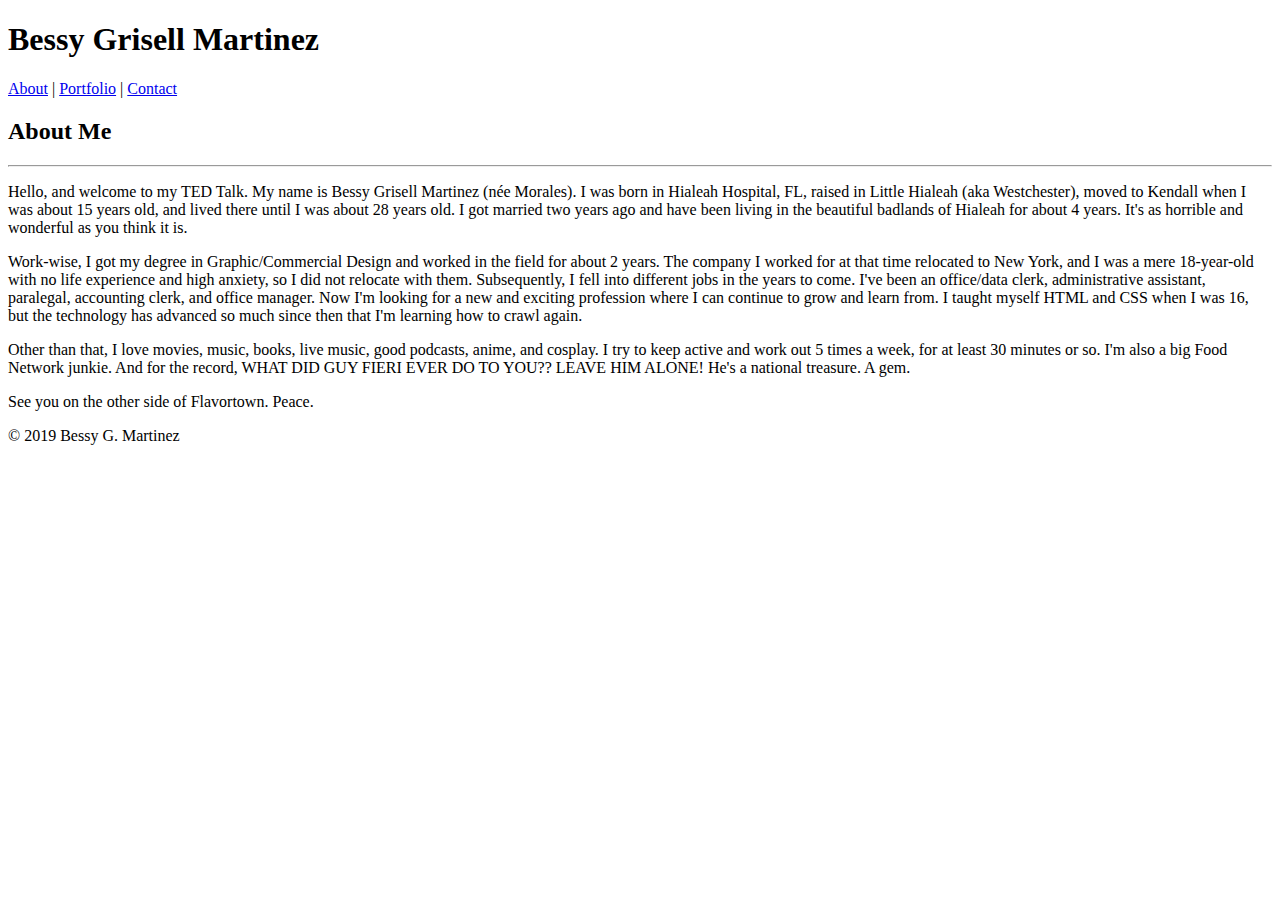
==== index.html @ 1b57e283 "added links to nav" ====
<!DOCTYPE html>
<html lang="en">

<head>
    <meta charset="UTF-8" />
    <link rel="icon" href="assets/images/bgm_favicon.png" type="image/gif" sizes="16x16">
    <link rel="stylesheet" type="text/css" href="assets/css/style.css">
    <title>this is B E S S Y</title>
</head>

<body>
    <nav class="navbar">
    <heading class="navheading">
        <h1>Bessy Grisell Martinez</h1>
    </heading>
    <a href="index.html">About</a> | <a href="portfolio.html">Portfolio</a> | <a href="contact.html">Contact</a></nav>

    <section>
        <h2>About Me</h2>
        <hr>
        <p>Hello, and welcome to my TED Talk. My name is Bessy Grisell Martinez (née Morales). I was born in Hialeah
            Hospital, FL, raised in Little Hialeah (aka Westchester),
            moved to Kendall when I was about 15 years old, and lived there until I was about 28 years old. I got
            married
            two years ago and have been living in the beautiful badlands of Hialeah for about 4 years. It's as horrible
            and wonderful as you think it is. </p>

        <p>Work-wise, I got my degree in Graphic/Commercial Design and worked in the field for about 2 years. The
            company I worked for at that time relocated to New York, and I was a mere 18-year-old with no life
            experience and high anxiety, so I did not relocate with them. Subsequently, I fell into different jobs in
            the years to come. I've been an office/data clerk, administrative assistant, paralegal, accounting clerk,
            and office manager. Now I'm looking for a new and exciting profession where I can continue to grow and learn
            from. I taught myself HTML and CSS when I was 16, but the technology has advanced so much since then that
            I'm learning how to crawl again.</p>

        <p>Other than that, I love movies, music, books, live music, good podcasts, anime, and cosplay. I try to keep
            active and work out 5 times a week, for at least 30 minutes or so. I'm also a big Food Network junkie. And
            for the record, WHAT DID GUY FIERI EVER DO TO YOU?? LEAVE HIM ALONE! He's a national treasure. A gem.
        </p>

        <p>See you on the other side of Flavortown. Peace.</p>
    </section>

    <footer>© 2019 Bessy G. Martinez</footer>


</body>

</html>
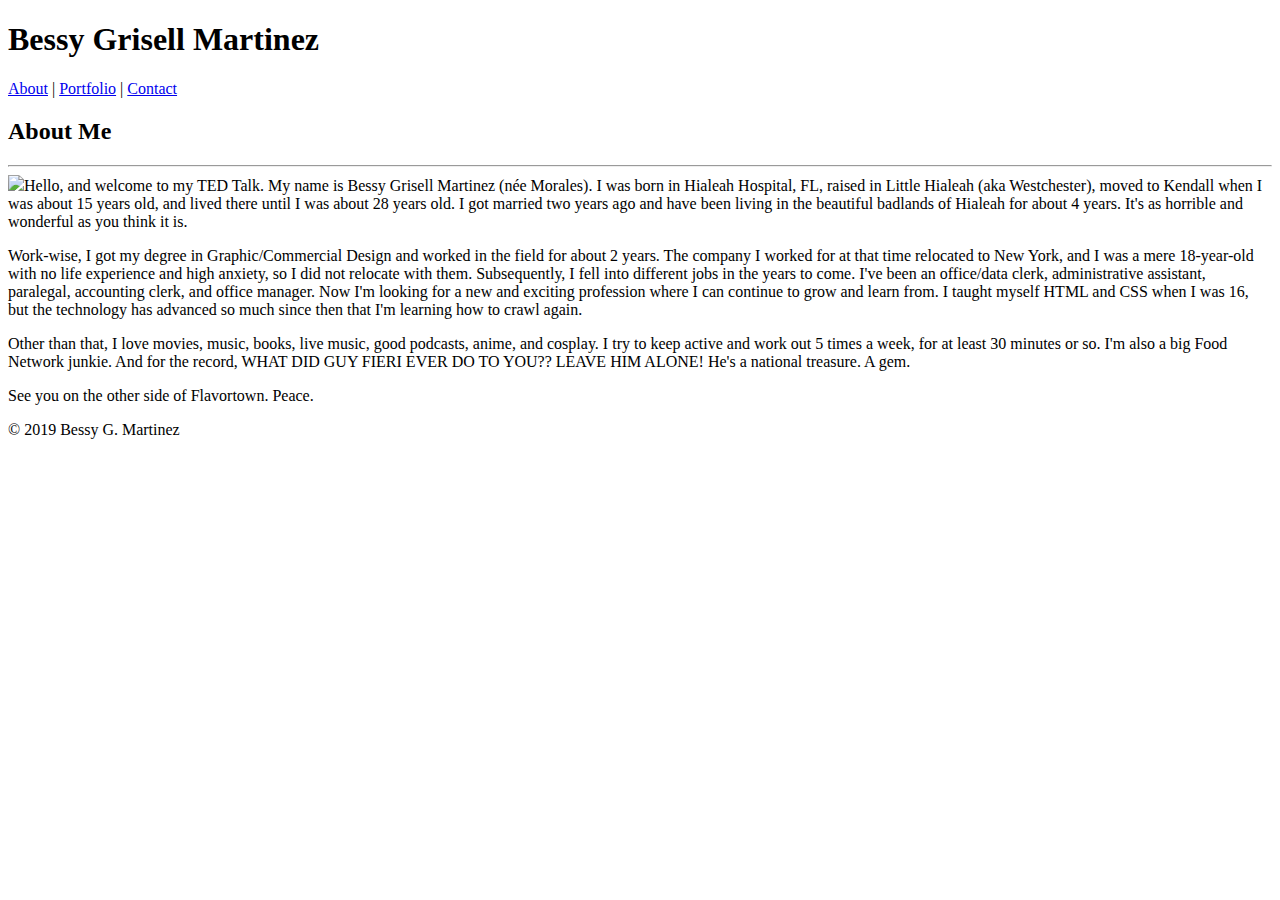
==== commit 931c3c42: "added classes to elements in all pages" ====
--- a/index.html
+++ b/index.html
@@ -15,9 +15,10 @@
     </heading>
     <a href="index.html">About</a> | <a href="portfolio.html">Portfolio</a> | <a href="contact.html">Contact</a></nav>
 
-    <section>
+    <section class="mainbody">
         <h2>About Me</h2>
         <hr>
+        <img src="https://via.placeholder.com/150" class="aboutimg"
         <p>Hello, and welcome to my TED Talk. My name is Bessy Grisell Martinez (née Morales). I was born in Hialeah
             Hospital, FL, raised in Little Hialeah (aka Westchester),
             moved to Kendall when I was about 15 years old, and lived there until I was about 28 years old. I got
@@ -41,7 +42,7 @@
         <p>See you on the other side of Flavortown. Peace.</p>
     </section>
 
-    <footer>© 2019 Bessy G. Martinez</footer>
+    <footer class="stickyfooter">© 2019 Bessy G. Martinez</footer>
 
 
 </body>
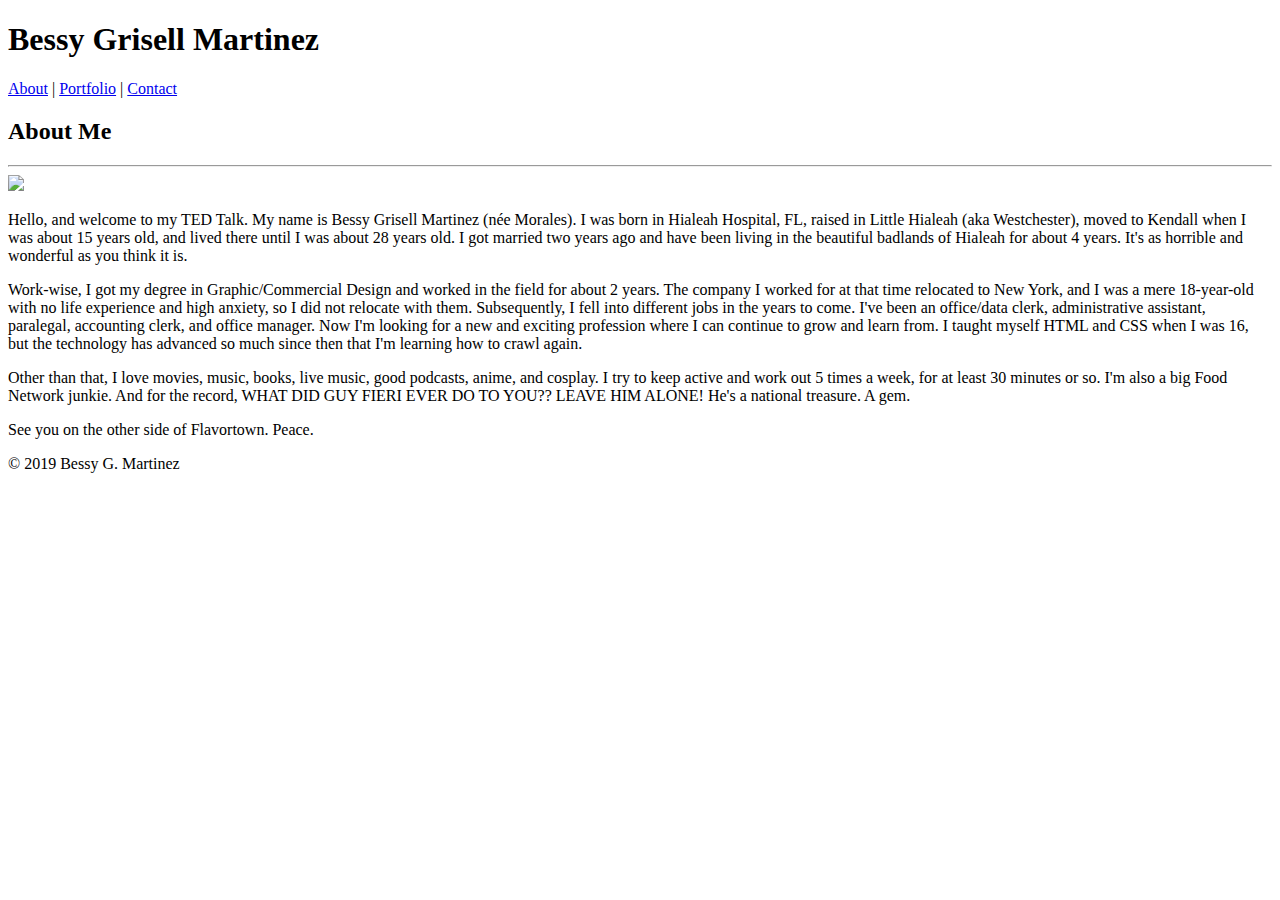
==== commit a22d15f7: "corrected image tag" ====
--- a/index.html
+++ b/index.html
@@ -18,7 +18,7 @@
     <section class="mainbody">
         <h2>About Me</h2>
         <hr>
-        <img src="https://via.placeholder.com/150" class="aboutimg"
+        <img src="https://via.placeholder.com/150" class="aboutimg">
         <p>Hello, and welcome to my TED Talk. My name is Bessy Grisell Martinez (née Morales). I was born in Hialeah
             Hospital, FL, raised in Little Hialeah (aka Westchester),
             moved to Kendall when I was about 15 years old, and lived there until I was about 28 years old. I got
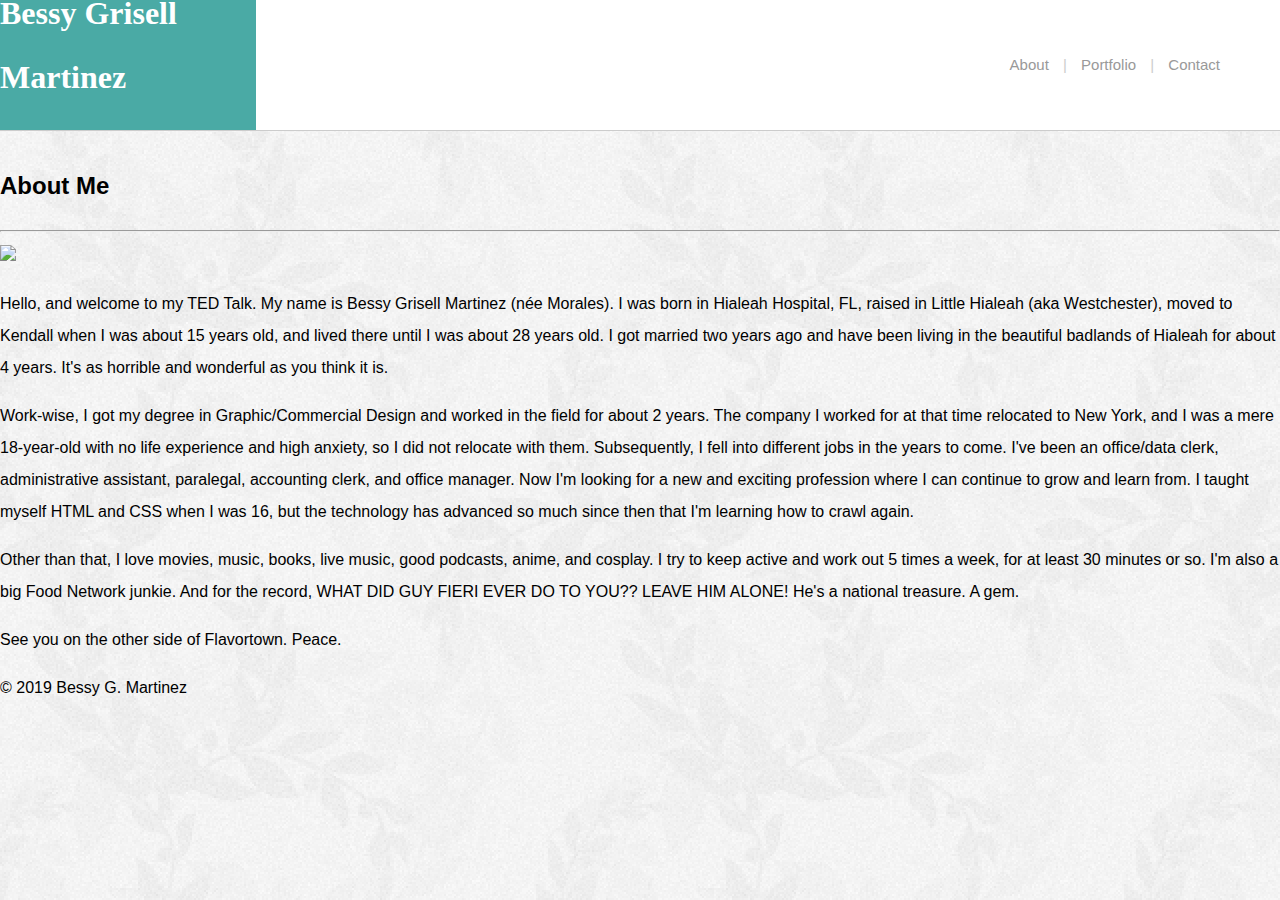
==== commit 15843e86: "fixed navbar html" ====
--- a/index.html
+++ b/index.html
@@ -10,12 +10,15 @@
 
 <body>
     <nav class="navbar">
-    <heading class="navheading">
-        <h1>Bessy Grisell Martinez</h1>
-    </heading>
-    <a href="index.html">About</a> | <a href="portfolio.html">Portfolio</a> | <a href="contact.html">Contact</a></nav>
+        <heading class="navheading">
+            <h1>Bessy Grisell Martinez</h1>
+        </heading>
+        <div class="menu">
+            <a href="index.html">About</a>   |  <a href="portfolio.html">Portfolio</a>   |  <a href="contact.html">Contact</a>
+        </div>
+    </nav>
 
-    <section class="mainbody">
+    <section class="mainbody clearfix">
         <h2>About Me</h2>
         <hr>
         <img src="https://via.placeholder.com/150" class="aboutimg">
--- a/assets/css/style.css
+++ b/assets/css/style.css
@@ -0,0 +1,71 @@
+body {
+    margin: 0;
+    background-image: url("../images/floralbg.png");
+    font-family: 'Arial', 'Helvetica Neue', 'Helvetica', 'sans-serif';
+    line-height: 2;
+}
+
+a {
+    color: #999999;
+    text-decoration: none;
+    text-indent: 10px;
+    padding: 10px;
+}
+
+a:hover {
+    color: #4aaaa5;
+    text-decoration: overline;
+}
+
+nav {
+    display: inline-block;
+    background-color: white;
+    width: 100%;
+    position: relative;
+    margin: 0;
+    padding: 0;
+    border-bottom: solid 1.5px #cccccc;
+}
+
+.navheading {
+    color: white;
+    background-color: #4aaaa5;
+    font-family: Georgia, 'Times New Roman', Times, serif;
+    width: 20%;
+    float: left;
+    position: absolute;
+    bottom: 0;
+    margin-bottom: auto;
+}
+
+.clearfix {
+    clear: both;
+    overflow: auto;
+}
+
+.menu {
+    float: right;
+    padding: 50px;
+    font-size: 15px;
+    color: #cccccc;
+}
+
+td {
+    margin: 15px;
+  }
+  .tblimg {
+    position: relative;
+    display: inline-block;
+    padding: 0;
+    }
+  
+  .text-block {
+    position: absolute;
+    margin: 0 auto;
+    left; 0;
+    right: 0;
+    top: 75%;
+    width: 100%;
+    text-align: center;
+    background-color: darkgrey;
+  }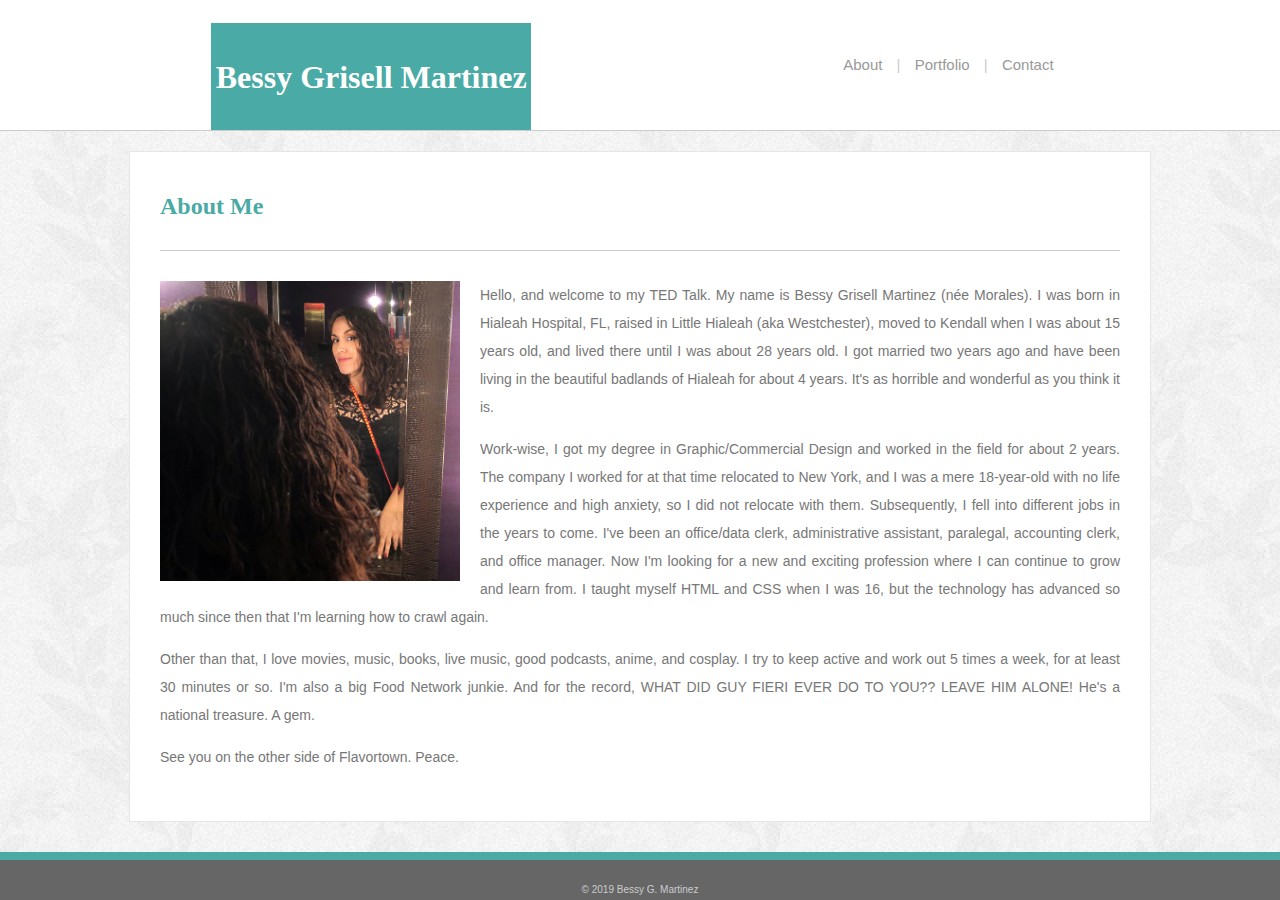
==== commit 79b69a5b: "corrected navigation bar html" ====
--- a/index.html
+++ b/index.html
@@ -18,10 +18,10 @@
         </div>
     </nav>
 
-    <section class="mainbody clearfix">
-        <h2>About Me</h2>
+    <section class="mainbody">
+        <h2 class="clearfix">About Me</h2>
         <hr>
-        <img src="https://via.placeholder.com/150" class="aboutimg">
+        <img src="assets/images/bgm_photo.jpg" class="aboutimg">
         <p>Hello, and welcome to my TED Talk. My name is Bessy Grisell Martinez (née Morales). I was born in Hialeah
             Hospital, FL, raised in Little Hialeah (aka Westchester),
             moved to Kendall when I was about 15 years old, and lived there until I was about 28 years old. I got
--- a/assets/css/style.css
+++ b/assets/css/style.css
@@ -3,18 +3,48 @@
     background-image: url("../images/floralbg.png");
     font-family: 'Arial', 'Helvetica Neue', 'Helvetica', 'sans-serif';
     line-height: 2;
+    display: flex;
+    flex-direction: column;
+    height: 100%;
+}
+
+html {
+    height: 100%
+}
+
+p {
+    color: #777777;
+    font-size: 14px;
+    text-align: justify;
 }
 
 a {
     color: #999999;
     text-decoration: none;
-    text-indent: 10px;
     padding: 10px;
 }
 
 a:hover {
     color: #4aaaa5;
     text-decoration: overline;
+}
+
+h1 {
+    font-family: Georgia, 'Times New Roman', Times, serif;
+}
+
+h2 {
+    font-family: Georgia, 'Times New Roman', Times, serif;
+    color: #4aaaa5;
+    margin-top: 0;
+}
+
+hr {
+    border: 0;
+    height: 1.5px;
+    background: #cccccc;
+    margin-top: 0px;
+    margin-bottom: 30px;
 }
 
 nav {
@@ -30,12 +60,21 @@
 .navheading {
     color: white;
     background-color: #4aaaa5;
-    font-family: Georgia, 'Times New Roman', Times, serif;
-    width: 20%;
+    width: 25%;
     float: left;
     position: absolute;
     bottom: 0;
     margin-bottom: auto;
+    margin-left: 16.5%;
+    text-align: center;
+}
+
+.menu {
+    float: right;
+    margin-right: 13%;
+    padding: 50px;
+    font-size: 15px;
+    color: #cccccc;
 }
 
 .clearfix {
@@ -43,16 +82,28 @@
     overflow: auto;
 }
 
-.menu {
-    float: right;
-    padding: 50px;
-    font-size: 15px;
-    color: #cccccc;
+.mainbody {
+    background-color: #ffffff;
+    width: 960px;
+    margin-top: 20px;
+    margin-left: auto;
+    margin-right: auto;
+    border: solid 1.5px #e7e6e6;
+    padding: 30px;
+    flex: 1 0 auto;
+}
+
+.aboutimg {
+    float: left;
+    margin: 0 20px 20px 0;
+    height: 300px;
+    weight: 300px;
 }
 
 td {
     margin: 15px;
   }
+
   .tblimg {
     position: relative;
     display: inline-block;
@@ -68,4 +119,15 @@
     width: 100%;
     text-align: center;
     background-color: darkgrey;
+  }
+
+  .stickyfooter {
+      background-color: #666666;
+      color: #cccccc;
+      font-size: 10px;
+      text-align: center;
+      border-top: solid 8px #4aaaa5;
+      padding-top: 20px;
+      margin-top: 30px;
+      flex-shrink: 0;
   }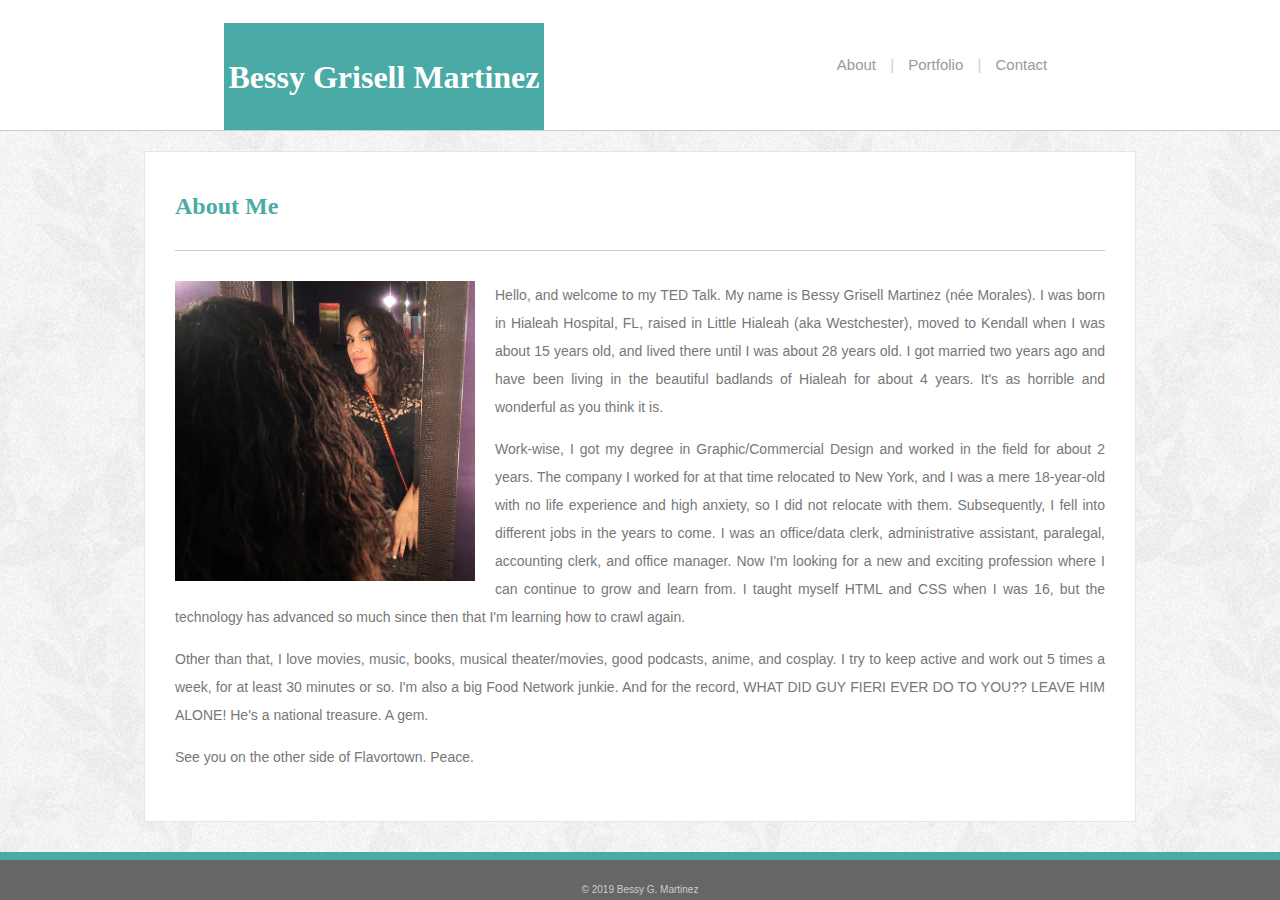
==== commit 293e39cd: "made changes to bio copy" ====
--- a/index.html
+++ b/index.html
@@ -32,12 +32,12 @@
         <p>Work-wise, I got my degree in Graphic/Commercial Design and worked in the field for about 2 years. The
             company I worked for at that time relocated to New York, and I was a mere 18-year-old with no life
             experience and high anxiety, so I did not relocate with them. Subsequently, I fell into different jobs in
-            the years to come. I've been an office/data clerk, administrative assistant, paralegal, accounting clerk,
+            the years to come. I was an office/data clerk, administrative assistant, paralegal, accounting clerk,
             and office manager. Now I'm looking for a new and exciting profession where I can continue to grow and learn
             from. I taught myself HTML and CSS when I was 16, but the technology has advanced so much since then that
             I'm learning how to crawl again.</p>
 
-        <p>Other than that, I love movies, music, books, live music, good podcasts, anime, and cosplay. I try to keep
+        <p>Other than that, I love movies, music, books, musical theater/movies, good podcasts, anime, and cosplay. I try to keep
             active and work out 5 times a week, for at least 30 minutes or so. I'm also a big Food Network junkie. And
             for the record, WHAT DID GUY FIERI EVER DO TO YOU?? LEAVE HIM ALONE! He's a national treasure. A gem.
         </p>
--- a/assets/css/style.css
+++ b/assets/css/style.css
@@ -27,6 +27,16 @@
 a:hover {
     color: #4aaaa5;
     text-decoration: overline;
+}
+
+.portlink {
+    color: #666666;
+    font-weight: bold;
+}
+
+.portlink:hover {
+    background-color: #666666;
+    text-decoration: none;
 }
 
 h1 {
@@ -65,13 +75,13 @@
     position: absolute;
     bottom: 0;
     margin-bottom: auto;
-    margin-left: 16.5%;
+    margin-left: 17.5%;
     text-align: center;
 }
 
 .menu {
     float: right;
-    margin-right: 13%;
+    margin-right: 13.5%;
     padding: 50px;
     font-size: 15px;
     color: #cccccc;
@@ -84,12 +94,12 @@
 
 .mainbody {
     background-color: #ffffff;
-    width: 960px;
+    width: 930px;
     margin-top: 20px;
     margin-left: auto;
     margin-right: auto;
     border: solid 1.5px #e7e6e6;
-    padding: 30px;
+    padding: 30px 30px 10px 30px;
     flex: 1 0 auto;
 }
 
@@ -112,10 +122,9 @@
   
   .text-block {
     position: absolute;
-    margin: 0 auto;
-    left; 0;
+    left: 0;
     right: 0;
-    top: 75%;
+    top: 65%;
     width: 100%;
     text-align: center;
     background-color: darkgrey;
@@ -130,4 +139,29 @@
       padding-top: 20px;
       margin-top: 30px;
       flex-shrink: 0;
+  }
+
+  .txtinput {
+      width: 100%;
+  }
+
+  textarea {
+      width: 100%;
+      height: 200px;
+  }
+
+  .submitbtn {
+      background-color: #4aaaa5;
+      border: none;
+      color: white;
+      padding: 10px 30px;
+      text-align: center;
+      text-decoration: none;
+      margin: 0;
+      cursor: pointer;
+  }
+
+  .portimg {
+      width: 200px;
+      height: 200px;
   }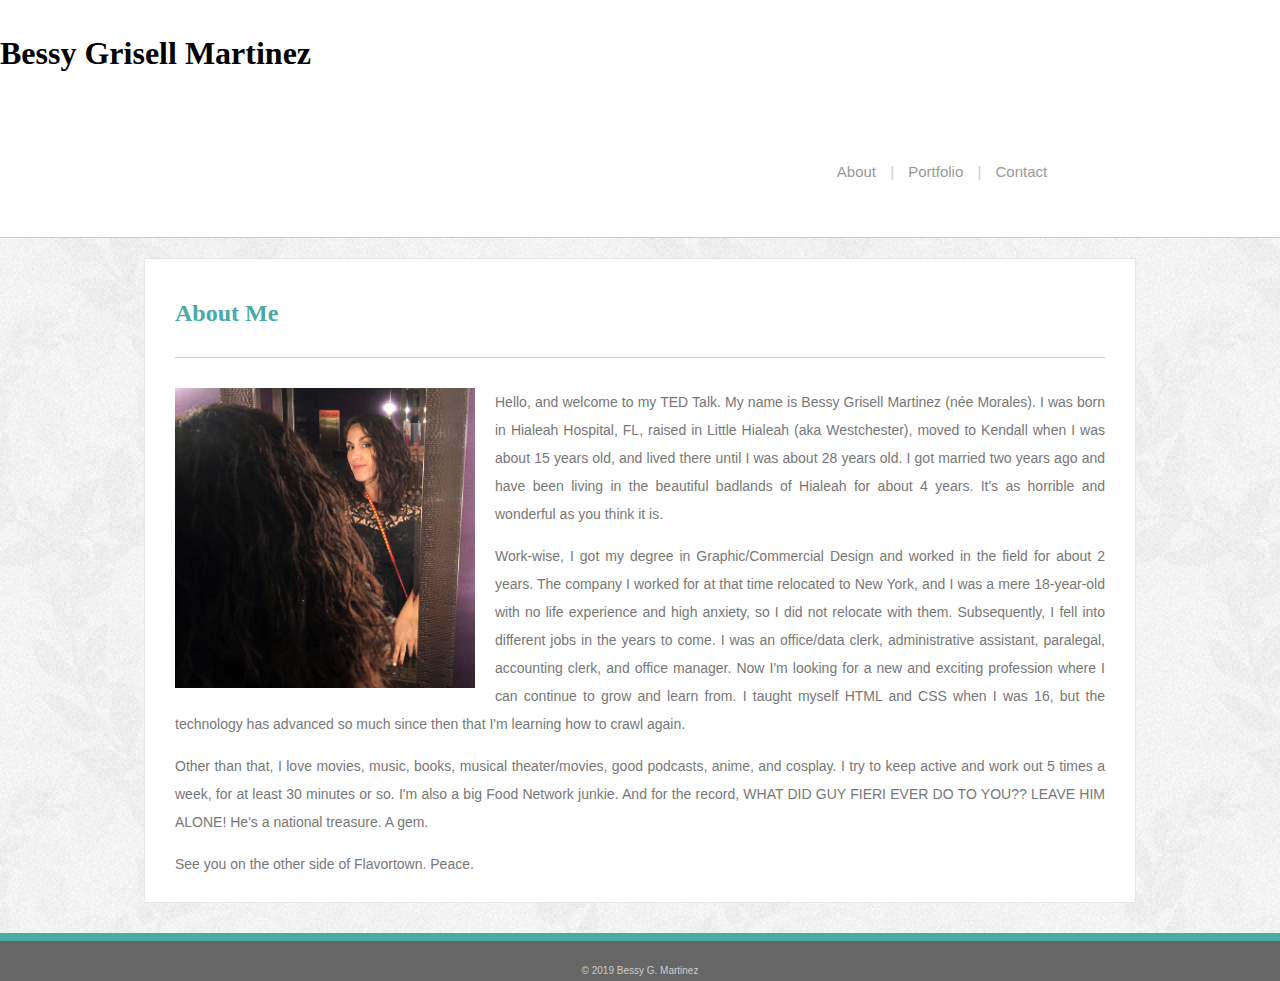
==== commit bc076053: "corrected heading class and added alt to profile image" ====
--- a/index.html
+++ b/index.html
@@ -10,7 +10,7 @@
 
 <body>
     <nav class="navbar">
-        <heading class="navheading">
+        <heading>
             <h1>Bessy Grisell Martinez</h1>
         </heading>
         <div class="menu">
@@ -21,7 +21,7 @@
     <section class="mainbody">
         <h2 class="clearfix">About Me</h2>
         <hr>
-        <img src="assets/images/bgm_photo.jpg" class="aboutimg">
+        <img src="assets/images/bgm_photo.jpg" class="aboutimg" alt="BGM, Bessy Grisell Morales, not background music">
         <p>Hello, and welcome to my TED Talk. My name is Bessy Grisell Martinez (née Morales). I was born in Hialeah
             Hospital, FL, raised in Little Hialeah (aka Westchester),
             moved to Kendall when I was about 15 years old, and lived there until I was about 28 years old. I got
--- a/assets/css/style.css
+++ b/assets/css/style.css
@@ -124,7 +124,7 @@
     position: absolute;
     left: 0;
     right: 0;
-    top: 65%;
+    top: 75%;
     width: 100%;
     text-align: center;
     background-color: darkgrey;
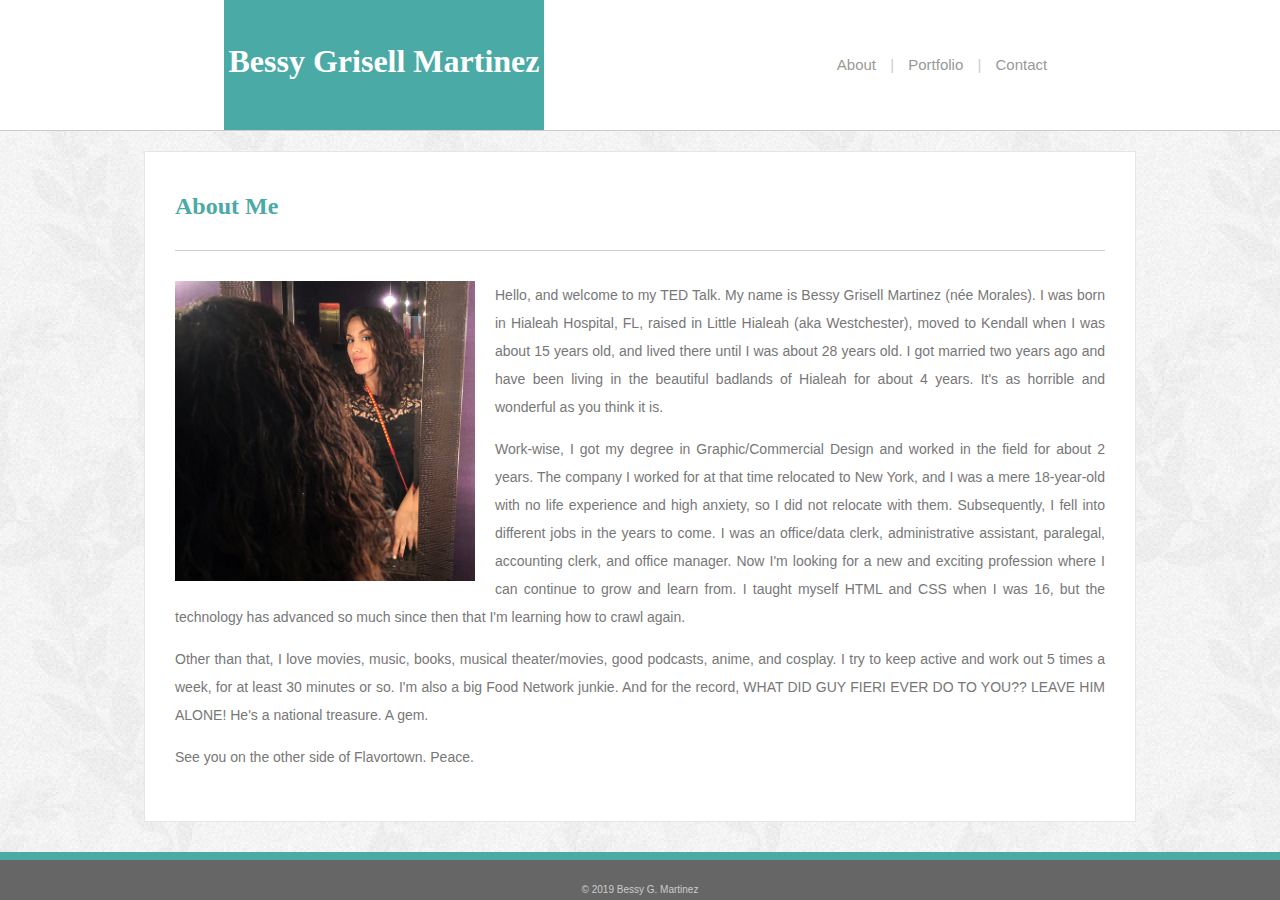
==== commit ec3f34cc: "removed heading tag from html" ====
--- a/index.html
+++ b/index.html
@@ -9,10 +9,10 @@
 </head>
 
 <body>
-    <nav class="navbar">
-        <heading>
+    <nav>
+        <div class="title">
             <h1>Bessy Grisell Martinez</h1>
-        </heading>
+            </div>
         <div class="menu">
             <a href="index.html">About</a>   |  <a href="portfolio.html">Portfolio</a>   |  <a href="contact.html">Contact</a>
         </div>
--- a/assets/css/style.css
+++ b/assets/css/style.css
@@ -43,6 +43,20 @@
     font-family: Georgia, 'Times New Roman', Times, serif;
 }
 
+.title {
+    color: white;
+    background-color: #4aaaa5;
+    width: 25%;
+    height: 100%;
+    float: left;
+    position: absolute;
+    bottom: 0;
+    margin-bottom: 0;
+    margin-left: 17.5%;
+    text-align: center;
+    line-height: 80px;
+}
+
 h2 {
     font-family: Georgia, 'Times New Roman', Times, serif;
     color: #4aaaa5;
@@ -65,18 +79,6 @@
     margin: 0;
     padding: 0;
     border-bottom: solid 1.5px #cccccc;
-}
-
-.navheading {
-    color: white;
-    background-color: #4aaaa5;
-    width: 25%;
-    float: left;
-    position: absolute;
-    bottom: 0;
-    margin-bottom: auto;
-    margin-left: 17.5%;
-    text-align: center;
 }
 
 .menu {
